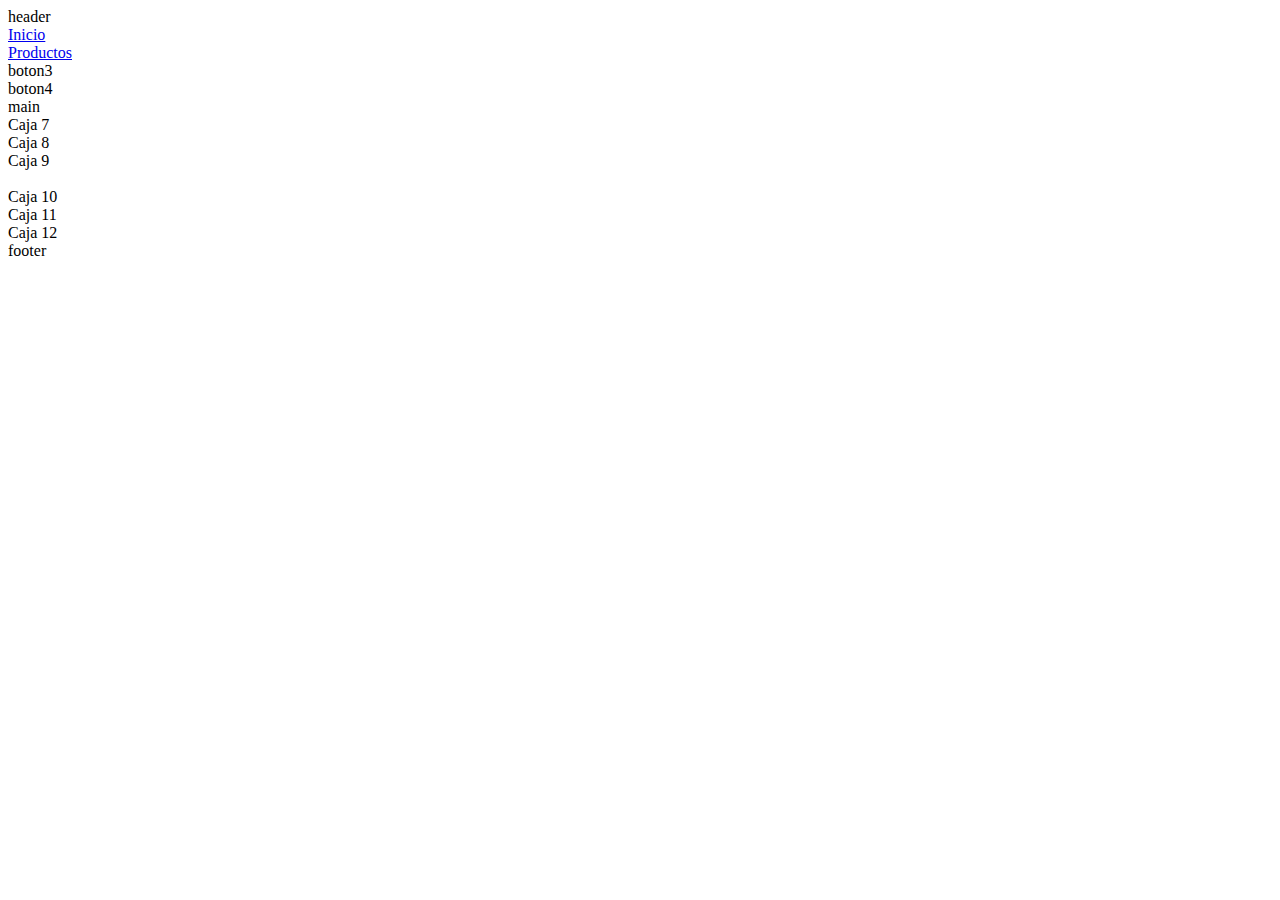
==== Pruebas_flex/pages/Producto.html @ 0f4ce95e "Primero" ====
<!DOCTYPE html>
<html lang="en">
<head>
    <meta charset="UTF-8">
    <meta name="viewport" content="width=device-width, initial-scale=1.0">
    <title>Document</title>
    <link rel="stylesheet" href="/Pruebas Flex-Grid/Pruebas_flex/css/styles.css">
</head>
<body>
    <header>header</header>

    <nav>
        <div class="menu">
            <li><a href="/Pruebas Flex-Grid/Pruebas_flex/index.html">Inicio</a></li>
            <li><a href="/Pruebas Flex-Grid/Pruebas_flex/pages/Producto.html">Productos</a></li>
            <li>boton3</li>
            <li>boton4</li>
        </div>
        
    </nav>

    <main> main

        <section>
            <div>Caja 7</div>
            <div>Caja 8</div>
            <div>Caja 9</div>
        </section>
        <br>
        <section>
            <div>Caja 10</div>
            <div>Caja 11</div>
            <div>Caja 12</div>
        </section>

    </main>

    <footer class="footer">
        
        footer

    </footer>

</body>
</html>
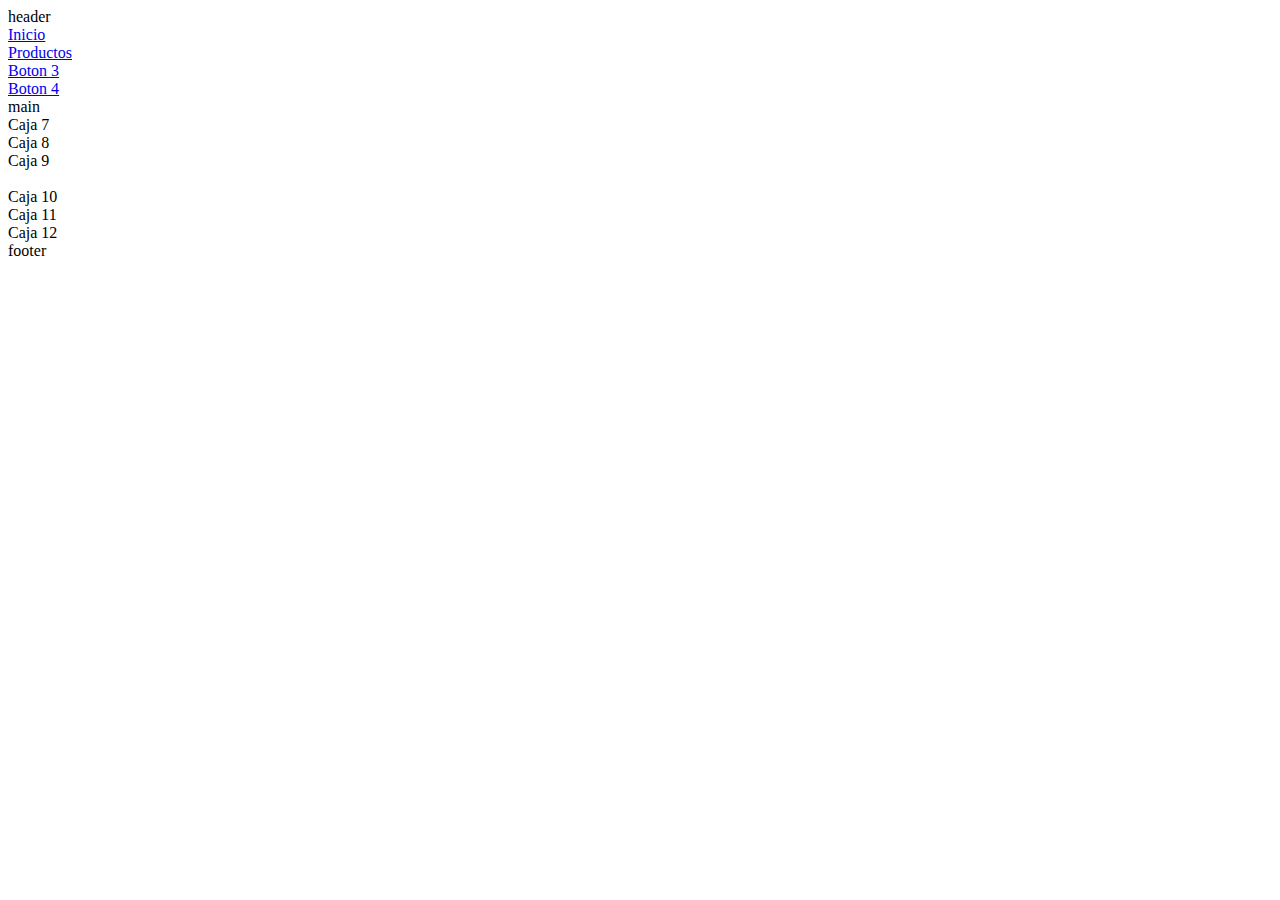
==== commit 361c5f5f: "Segundo" ====
--- a/Pruebas_flex/pages/Producto.html
+++ b/Pruebas_flex/pages/Producto.html
@@ -13,8 +13,8 @@
         <div class="menu">
             <li><a href="/Pruebas Flex-Grid/Pruebas_flex/index.html">Inicio</a></li>
             <li><a href="/Pruebas Flex-Grid/Pruebas_flex/pages/Producto.html">Productos</a></li>
-            <li>boton3</li>
-            <li>boton4</li>
+            <li><a href="#">Boton 3</a></li>
+            <li><a href="#">Boton 4</a></li>
         </div>
         
     </nav>
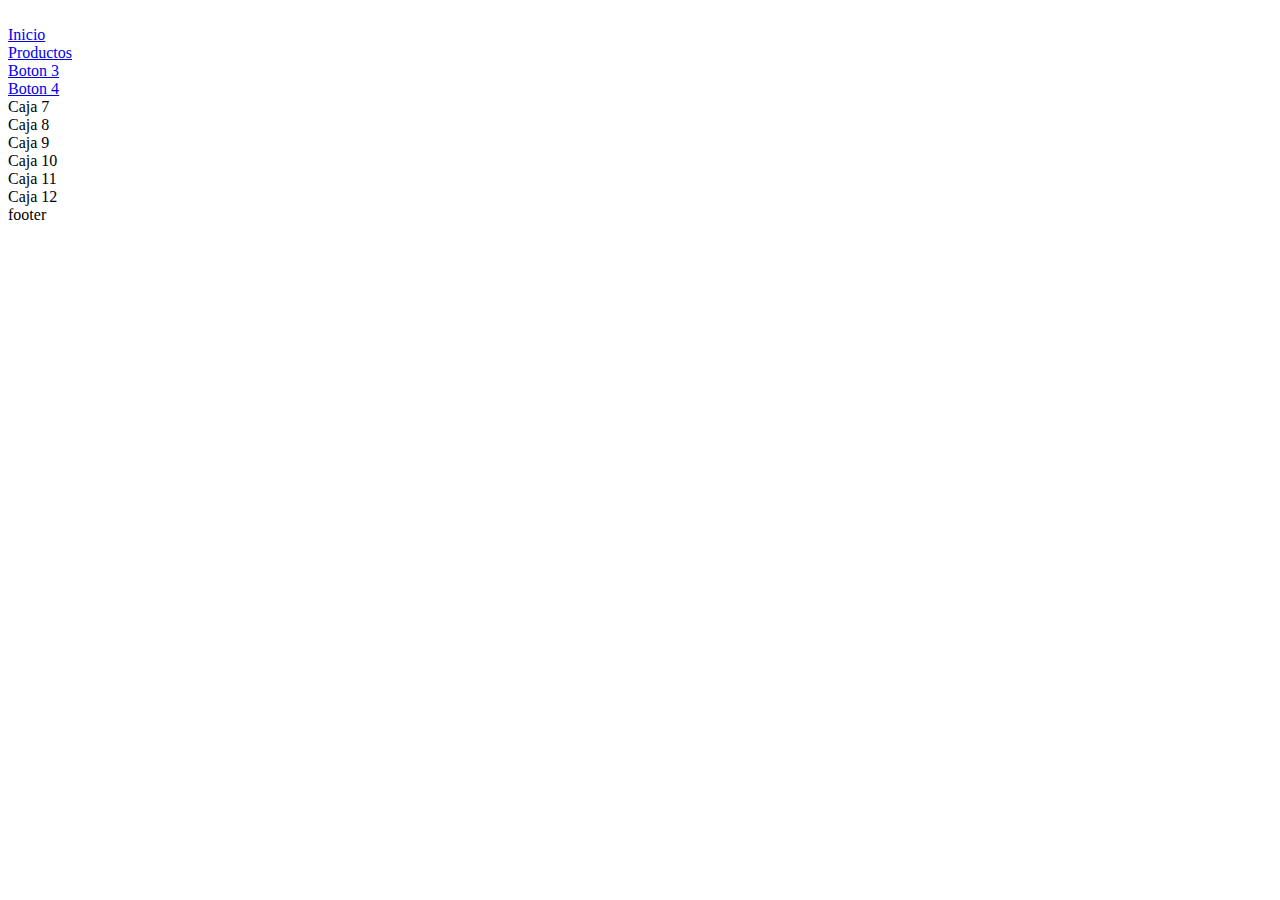
==== commit 5b58398b: "3" ====
--- a/Pruebas_flex/pages/Producto.html
+++ b/Pruebas_flex/pages/Producto.html
@@ -4,10 +4,14 @@
     <meta charset="UTF-8">
     <meta name="viewport" content="width=device-width, initial-scale=1.0">
     <title>Document</title>
+    <link rel="shortcut icon" href="/Pruebas Flex-Grid/Pruebas_flex/assets/icon/logo-icon-png-7.png" type="image/x-icon">
     <link rel="stylesheet" href="/Pruebas Flex-Grid/Pruebas_flex/css/styles.css">
 </head>
 <body>
-    <header>header</header>
+    
+    <header>
+        <img class="logo_header" src="/Pruebas Flex-Grid/Pruebas_flex/assets/icon/logo-icon-png-7.png" alt="">
+    </header>
 
     <nav>
         <div class="menu">
@@ -15,22 +19,19 @@
             <li><a href="/Pruebas Flex-Grid/Pruebas_flex/pages/Producto.html">Productos</a></li>
             <li><a href="#">Boton 3</a></li>
             <li><a href="#">Boton 4</a></li>
-        </div>
+        </div> 
         
     </nav>
 
-    <main> main
+    <main>
 
-        <section>
-            <div>Caja 7</div>
-            <div>Caja 8</div>
-            <div>Caja 9</div>
-        </section>
-        <br>
-        <section>
-            <div>Caja 10</div>
-            <div>Caja 11</div>
-            <div>Caja 12</div>
+        <section class="contenedor_padre">
+            <div class="flex_item">Caja 7</div>
+            <div class="flex_item">Caja 8</div>
+            <div class="flex_item">Caja 9</div>
+            <div class="flex_item">Caja 10</div>
+            <div class="flex_item">Caja 11</div>
+            <div class="flex_item">Caja 12</div>
         </section>
 
     </main>
